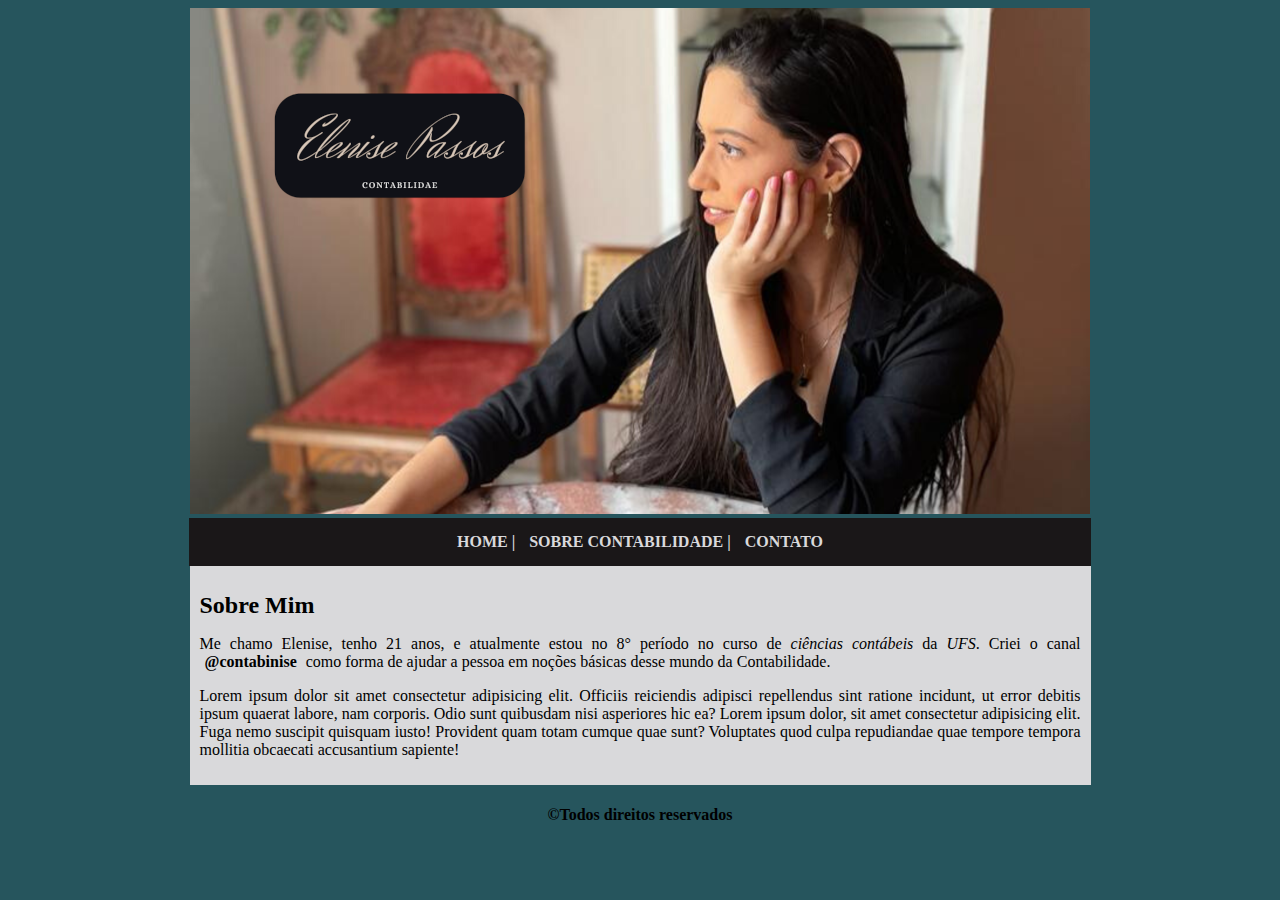
==== index.html @ b3fce6f7 "update" ====
<!DOCTYPE html>
<html lang="pt-br">
<head>
    <meta charset="UTF-8">
    <meta http-equiv="X-UA-Compatible" content="IE=edge">
    <meta name="viewport" content="width=device-width, initial-scale=1.0">
    <link rel="stylesheet" href="style.css">
    <title>Elenise Oficial</title>
</head>
<body>
    <div id="principal" class="centralizar">
        <img src="imagens/capa.png">
        <div id="menu">
            <a href="index.html">HOME |</a>
            <a href="publicidade.html">SOBRE CONTABILIDADE |</a>
            <a href="https://www.instagram.com/contabinise/" target="_blank">CONTATO</a>
        </div>

        <div id="conteudo">
            <h1>Sobre Mim</h1>
            <p>
                Me chamo Elenise, tenho 21 anos, e atualmente estou no 8° período no curso de <em>ciências contábeis</em> da <em>UFS</em>. Criei o canal <a href="https://www.instagram.com/contabinise/"><strong>@contabinise</strong></a> como forma de ajudar a pessoa em noções básicas desse mundo da Contabilidade.
            </p>
            <p>
                Lorem ipsum dolor sit amet consectetur adipisicing elit. Officiis reiciendis adipisci repellendus sint ratione incidunt, ut error debitis ipsum quaerat labore, nam corporis. Odio sunt quibusdam nisi asperiores hic ea?
                Lorem ipsum dolor, sit amet consectetur adipisicing elit. Fuga nemo suscipit quisquam iusto! Provident quam totam cumque quae sunt? Voluptates quod culpa repudiandae quae tempore tempora mollitia obcaecati accusantium sapiente!
            </p>
        </div>
    </div>
    <div class="centralizar" id="rodape">
        <h4>&copy;Todos direitos reservados</h4>
    </div>
</body>
</html>
---- style.css ----
@import url('https://fonts.googleapis.com/css2?family=Arimo:ital,wght@0,400;0,500;0,600;0,700;1,400;1,500;1,600;1,700&display=swap');

:root {
    --color00: #1a1718;
    --color01: #D69D12;
    --color02: #26555D;
    --color03: #D9D9DB;
    --color04: #EFEFEF;
}

body {
    background: var(--color02);
    font-family: 16px 'Arimo', sans-serif;
}

#menu {
    min-width:300px;
    max-width: 872px;
    margin: auto;
    /* margin: 0px 302px; */
    background: var(--color00);
    padding: 15px;
}

a {
    color: var(--color03);
    text-decoration: none;
    padding: 5px;
    font-weight: bold;
}

#menu > a:hover {
    background: var(--color03);
    color: var(--color00);
}

#conteudo {
    min-width:300px;
    max-width: 881px;
    margin: auto;
    /* margin-left: 302px;
    width: 883px; */
    background: var(--color03);
    padding: 10px;
}

#conteudo > p > a {
    color: black;
}

.centralizar {
    text-align: center;
}

h1 {
    font-size: 1.5em;
    text-align: left;
}

p {
    text-align: justify;
}

#conteudo > div >img {
    width: 70%;
    position: relative;
    padding-right: 0px;
}

/* span, a {
    color: var(--color04);
    text-decoration: none;
}

a:hover {
    color: var(--color03);
}

h2, p {
    color: var(--color03);
}

.fotos > img {
    padding-left: 10px;
    width: 25%;
}

.fotos > p {
    text-align: right;
    font-size: 20px;
    margin-right: 202px;
    margin-top: -502px;
}

#direitos {
    color: var(--color00);
} */
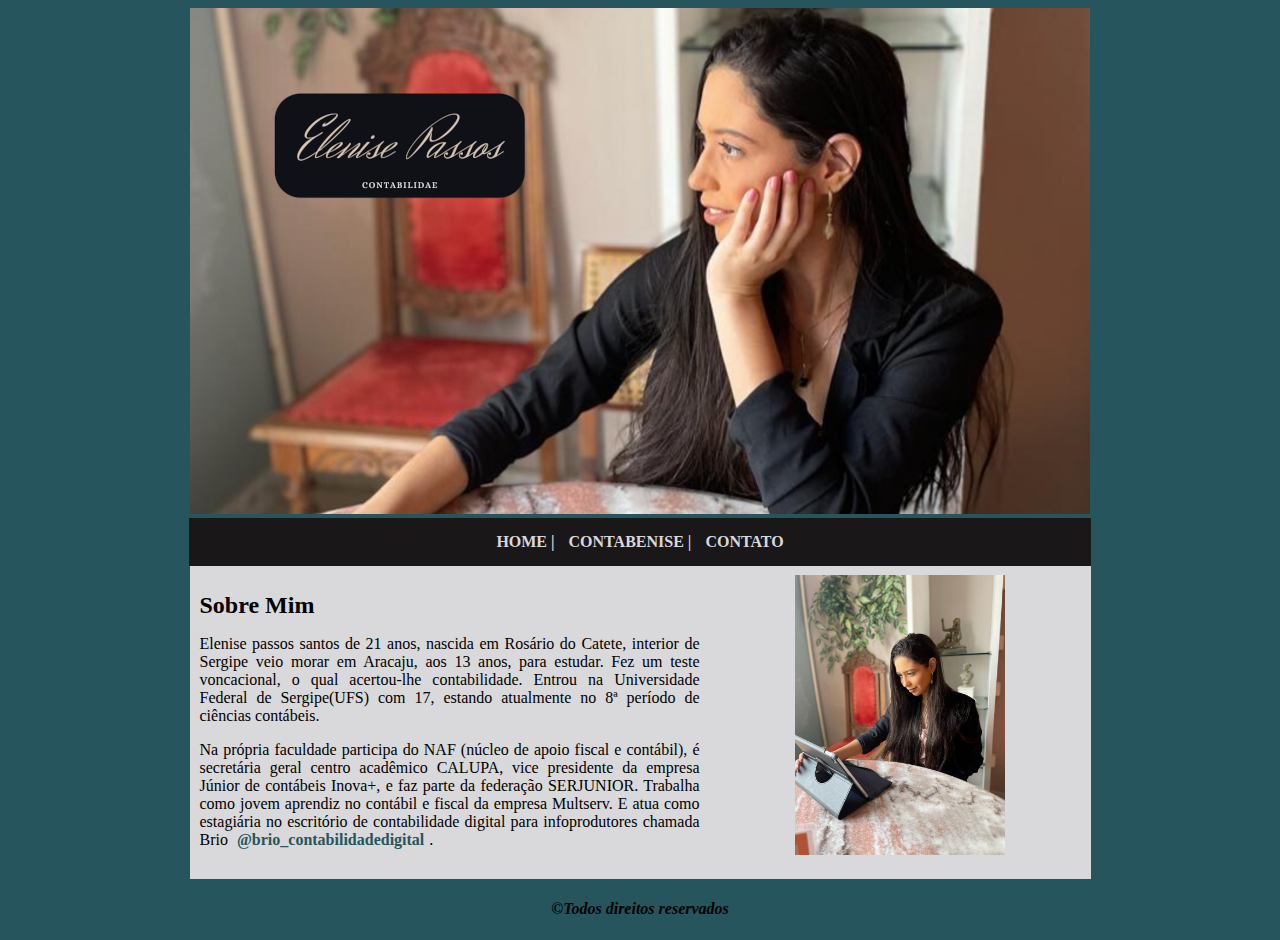
==== commit 51599fe6: "update" ====
--- a/index.html
+++ b/index.html
@@ -5,30 +5,33 @@
     <meta http-equiv="X-UA-Compatible" content="IE=edge">
     <meta name="viewport" content="width=device-width, initial-scale=1.0">
     <link rel="stylesheet" href="style.css">
-    <title>Elenise Oficial</title>
+    <title>Home</title>
 </head>
 <body>
     <div id="principal" class="centralizar">
         <img src="imagens/capa.png">
         <div id="menu">
             <a href="index.html">HOME |</a>
-            <a href="publicidade.html">SOBRE CONTABILIDADE |</a>
+            <a href="publicidade.html">CONTABENISE |</a>
             <a href="https://www.instagram.com/contabinise/" target="_blank">CONTATO</a>
         </div>
 
         <div id="conteudo">
-            <h1>Sobre Mim</h1>
-            <p>
-                Me chamo Elenise, tenho 21 anos, e atualmente estou no 8° período no curso de <em>ciências contábeis</em> da <em>UFS</em>. Criei o canal <a href="https://www.instagram.com/contabinise/"><strong>@contabinise</strong></a> como forma de ajudar a pessoa em noções básicas desse mundo da Contabilidade.
-            </p>
-            <p>
-                Lorem ipsum dolor sit amet consectetur adipisicing elit. Officiis reiciendis adipisci repellendus sint ratione incidunt, ut error debitis ipsum quaerat labore, nam corporis. Odio sunt quibusdam nisi asperiores hic ea?
-                Lorem ipsum dolor, sit amet consectetur adipisicing elit. Fuga nemo suscipit quisquam iusto! Provident quam totam cumque quae sunt? Voluptates quod culpa repudiandae quae tempore tempora mollitia obcaecati accusantium sapiente!
-            </p>
+                <div id="conteudo-texto">
+                    <h1>Sobre Mim</h1>
+                    <p>
+                        Elenise passos santos de 21 anos, nascida em Rosário do Catete, interior de Sergipe veio morar em Aracaju, aos 13 anos, para estudar. Fez um teste voncacional, o qual acertou-lhe contabilidade. Entrou na Universidade Federal de Sergipe(UFS) com 17, estando atualmente no 8ª período de ciências contábeis.
+                    </p>
+                    <p>
+                        Na própria faculdade participa do NAF (núcleo de apoio fiscal e contábil), é secretária geral centro acadêmico CALUPA, vice presidente da empresa Júnior de contábeis Inova+, e faz parte da federação SERJUNIOR. Trabalha como jovem aprendiz no contábil e fiscal da empresa Multserv.
+                        E atua como estagiária no escritório de contabilidade digital para infoprodutores chamada Brio <a href="https://www.instagram.com/brio_contabilidadedigital/" target="_blank">@brio_contabilidadedigital</a>.
+                    </p>
+                </div>
+                <div id="foto05"><img src="imagens/foto4.png"></div>
         </div>
     </div>
     <div class="centralizar" id="rodape">
-        <h4>&copy;Todos direitos reservados</h4>
+        <h4>&copy;<em>Todos direitos reservados</em></h4>
     </div>
 </body>
 </html>--- a/style.css
+++ b/style.css
@@ -44,8 +44,13 @@
     padding: 10px;
 }
 
-#conteudo > p > a {
-    color: black;
+#conteudo-texto {
+    /* border: 2px solid red; */
+    width: 500px;
+}
+
+#conteudo > #conteudo-texto > p > a {
+    color: var(--color02);
 }
 
 .centralizar {
@@ -57,6 +62,13 @@
     text-align: left;
 }
 
+h2 {
+    padding-top: 40px;
+    font-size: 1.3em;
+    text-align: left;
+    margin-left: 10px;
+}
+
 p {
     text-align: justify;
 }
@@ -65,6 +77,34 @@
     width: 70%;
     position: relative;
     padding-right: 0px;
+}
+
+#foto05 {
+    /* border: 2px solid red; */
+    width: 300px;
+    margin: -290px 10px 10px 550px;
+    
+}
+
+#foto-catabenise01 {
+    /* border: 2px solid red; */
+    width: 700px;
+    margin-left: -100px;
+}
+
+#conteudo-contabenise {
+    /* border: 2px solid red; */
+    width: 300px;
+    margin: -330px 10px 10px 520px;
+}
+
+#insta02 {
+    width: 90%;
+    border-radius: 50px;
+}
+
+#final {
+    padding-top: 20px;
 }
 
 /* span, a {
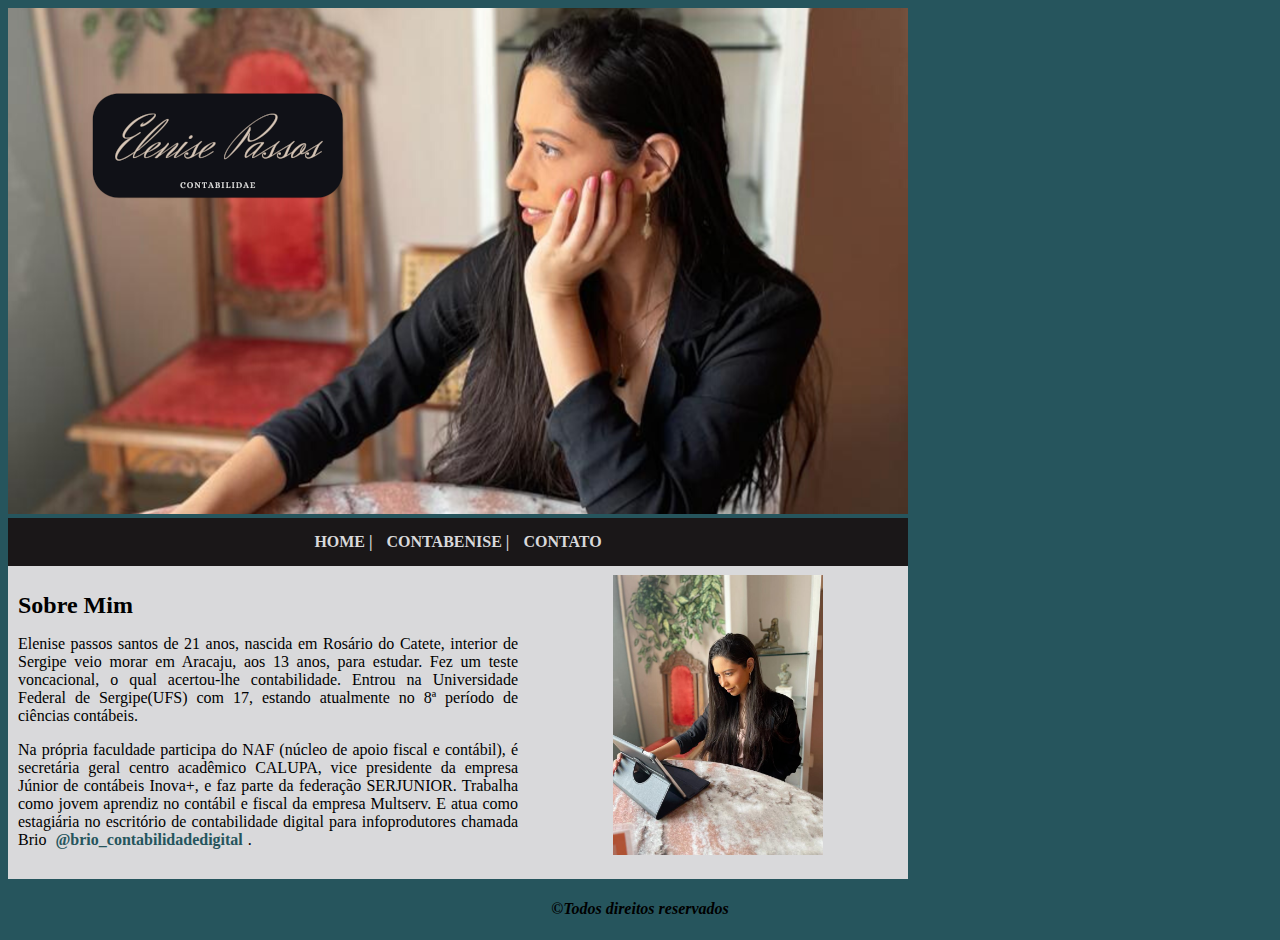
==== commit 5fc45c55: "update" ====
--- a/index.html
+++ b/index.html
@@ -8,28 +8,29 @@
     <title>Home</title>
 </head>
 <body>
-    <div id="principal" class="centralizar">
-        <img src="imagens/capa.png">
-        <div id="menu">
-            <a href="index.html">HOME |</a>
-            <a href="publicidade.html">CONTABENISE |</a>
-            <a href="https://www.instagram.com/contabinise/" target="_blank">CONTATO</a>
+    <header>
+        <div id="principal" class="centralizar">
+            <img src="imagens/capa.png">
+            <div id="menu">
+                <a href="index.html">HOME |</a>
+                <a href="publicidade.html">CONTABENISE |</a>
+                <a href="https://www.instagram.com/contabinise/" target="_blank">CONTATO</a>
+            </div>
+            <div id="conteudo">
+                    <div id="conteudo-texto">
+                        <h1>Sobre Mim</h1>
+                        <p>
+                            Elenise passos santos de 21 anos, nascida em Rosário do Catete, interior de Sergipe veio morar em Aracaju, aos 13 anos, para estudar. Fez um teste voncacional, o qual acertou-lhe contabilidade. Entrou na Universidade Federal de Sergipe(UFS) com 17, estando atualmente no 8ª período de ciências contábeis.
+                        </p>
+                        <p>
+                            Na própria faculdade participa do NAF (núcleo de apoio fiscal e contábil), é secretária geral centro acadêmico CALUPA, vice presidente da empresa Júnior de contábeis Inova+, e faz parte da federação SERJUNIOR. Trabalha como jovem aprendiz no contábil e fiscal da empresa Multserv.
+                            E atua como estagiária no escritório de contabilidade digital para infoprodutores chamada Brio <a href="https://www.instagram.com/brio_contabilidadedigital/" target="_blank">@brio_contabilidadedigital</a>.
+                        </p>
+                    </div>
+                    <div id="foto05"><img src="imagens/foto4.png"></div>
+            </div>
         </div>
-
-        <div id="conteudo">
-                <div id="conteudo-texto">
-                    <h1>Sobre Mim</h1>
-                    <p>
-                        Elenise passos santos de 21 anos, nascida em Rosário do Catete, interior de Sergipe veio morar em Aracaju, aos 13 anos, para estudar. Fez um teste voncacional, o qual acertou-lhe contabilidade. Entrou na Universidade Federal de Sergipe(UFS) com 17, estando atualmente no 8ª período de ciências contábeis.
-                    </p>
-                    <p>
-                        Na própria faculdade participa do NAF (núcleo de apoio fiscal e contábil), é secretária geral centro acadêmico CALUPA, vice presidente da empresa Júnior de contábeis Inova+, e faz parte da federação SERJUNIOR. Trabalha como jovem aprendiz no contábil e fiscal da empresa Multserv.
-                        E atua como estagiária no escritório de contabilidade digital para infoprodutores chamada Brio <a href="https://www.instagram.com/brio_contabilidadedigital/" target="_blank">@brio_contabilidadedigital</a>.
-                    </p>
-                </div>
-                <div id="foto05"><img src="imagens/foto4.png"></div>
-        </div>
-    </div>
+    </header>
     <div class="centralizar" id="rodape">
         <h4>&copy;<em>Todos direitos reservados</em></h4>
     </div>
--- a/style.css
+++ b/style.css
@@ -6,6 +6,11 @@
     --color02: #26555D;
     --color03: #D9D9DB;
     --color04: #EFEFEF;
+}
+
+header {
+    min-width: min-content;
+    max-width: max-content;
 }
 
 body {
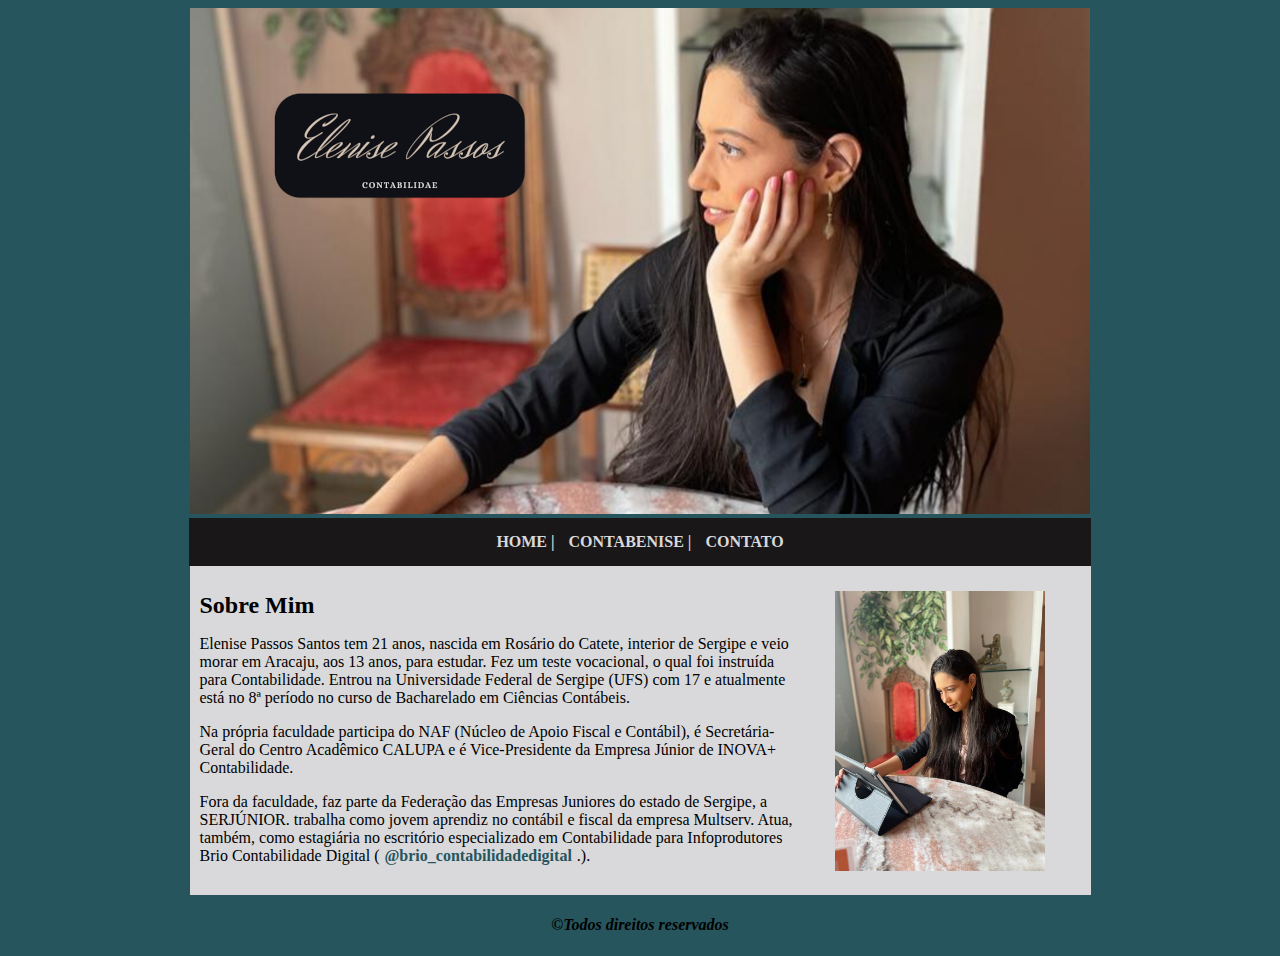
==== commit 2e99e177: "update" ====
--- a/index.html
+++ b/index.html
@@ -20,11 +20,13 @@
                     <div id="conteudo-texto">
                         <h1>Sobre Mim</h1>
                         <p>
-                            Elenise passos santos de 21 anos, nascida em Rosário do Catete, interior de Sergipe veio morar em Aracaju, aos 13 anos, para estudar. Fez um teste voncacional, o qual acertou-lhe contabilidade. Entrou na Universidade Federal de Sergipe(UFS) com 17, estando atualmente no 8ª período de ciências contábeis.
+                            Elenise Passos Santos tem 21 anos, nascida em Rosário do Catete, interior de Sergipe e veio morar em Aracaju, aos 13 anos, para estudar. Fez um teste vocacional, o qual foi instruída para Contabilidade. Entrou na Universidade Federal de Sergipe (UFS) com 17 e atualmente está no 8ª período no curso de Bacharelado em Ciências Contábeis.
                         </p>
                         <p>
-                            Na própria faculdade participa do NAF (núcleo de apoio fiscal e contábil), é secretária geral centro acadêmico CALUPA, vice presidente da empresa Júnior de contábeis Inova+, e faz parte da federação SERJUNIOR. Trabalha como jovem aprendiz no contábil e fiscal da empresa Multserv.
-                            E atua como estagiária no escritório de contabilidade digital para infoprodutores chamada Brio <a href="https://www.instagram.com/brio_contabilidadedigital/" target="_blank">@brio_contabilidadedigital</a>.
+                            Na própria faculdade participa do NAF (Núcleo de Apoio Fiscal e Contábil), é Secretária-Geral do Centro Acadêmico CALUPA e é Vice-Presidente da Empresa Júnior de INOVA+ Contabilidade.
+                        </p>
+                        <p>
+                            Fora da faculdade,  faz parte da Federação das Empresas Juniores do estado de Sergipe, a SERJÚNIOR. trabalha como jovem aprendiz no contábil e fiscal da empresa Multserv. Atua, também, como estagiária no escritório especializado em Contabilidade para  Infoprodutores Brio Contabilidade Digital (<a href="https://www.instagram.com/brio_contabilidadedigital/" target="_blank">@brio_contabilidadedigital</a>.).
                         </p>
                     </div>
                     <div id="foto05"><img src="imagens/foto4.png"></div>
--- a/style.css
+++ b/style.css
@@ -6,11 +6,6 @@
     --color02: #26555D;
     --color03: #D9D9DB;
     --color04: #EFEFEF;
-}
-
-header {
-    min-width: min-content;
-    max-width: max-content;
 }
 
 body {
@@ -51,7 +46,13 @@
 
 #conteudo-texto {
     /* border: 2px solid red; */
-    width: 500px;
+    width: 600px;
+}
+
+#foto05 {
+    /* border: 2px solid red; */
+    width: 300px;
+    margin: -290px 10px 10px 590px;
 }
 
 #conteudo > #conteudo-texto > p > a {
@@ -74,8 +75,15 @@
     margin-left: 10px;
 }
 
+h3 {
+    /* border: 2px solid red; */
+    color: #D69D12;
+    margin: 180px;
+    font-size: 1.5em;
+}
+
 p {
-    text-align: justify;
+    text-align: left;
 }
 
 #conteudo > div >img {
@@ -84,17 +92,11 @@
     padding-right: 0px;
 }
 
-#foto05 {
-    /* border: 2px solid red; */
-    width: 300px;
-    margin: -290px 10px 10px 550px;
-    
-}
-
 #foto-catabenise01 {
     /* border: 2px solid red; */
     width: 700px;
     margin-left: -100px;
+    padding-top: 20px;
 }
 
 #conteudo-contabenise {
@@ -104,12 +106,14 @@
 }
 
 #insta02 {
+    /* border: 2px solid red; */
     width: 90%;
     border-radius: 50px;
+    margin-top: -170px;
 }
 
 #final {
-    padding-top: 20px;
+    padding-top: 10px;
 }
 
 /* span, a {
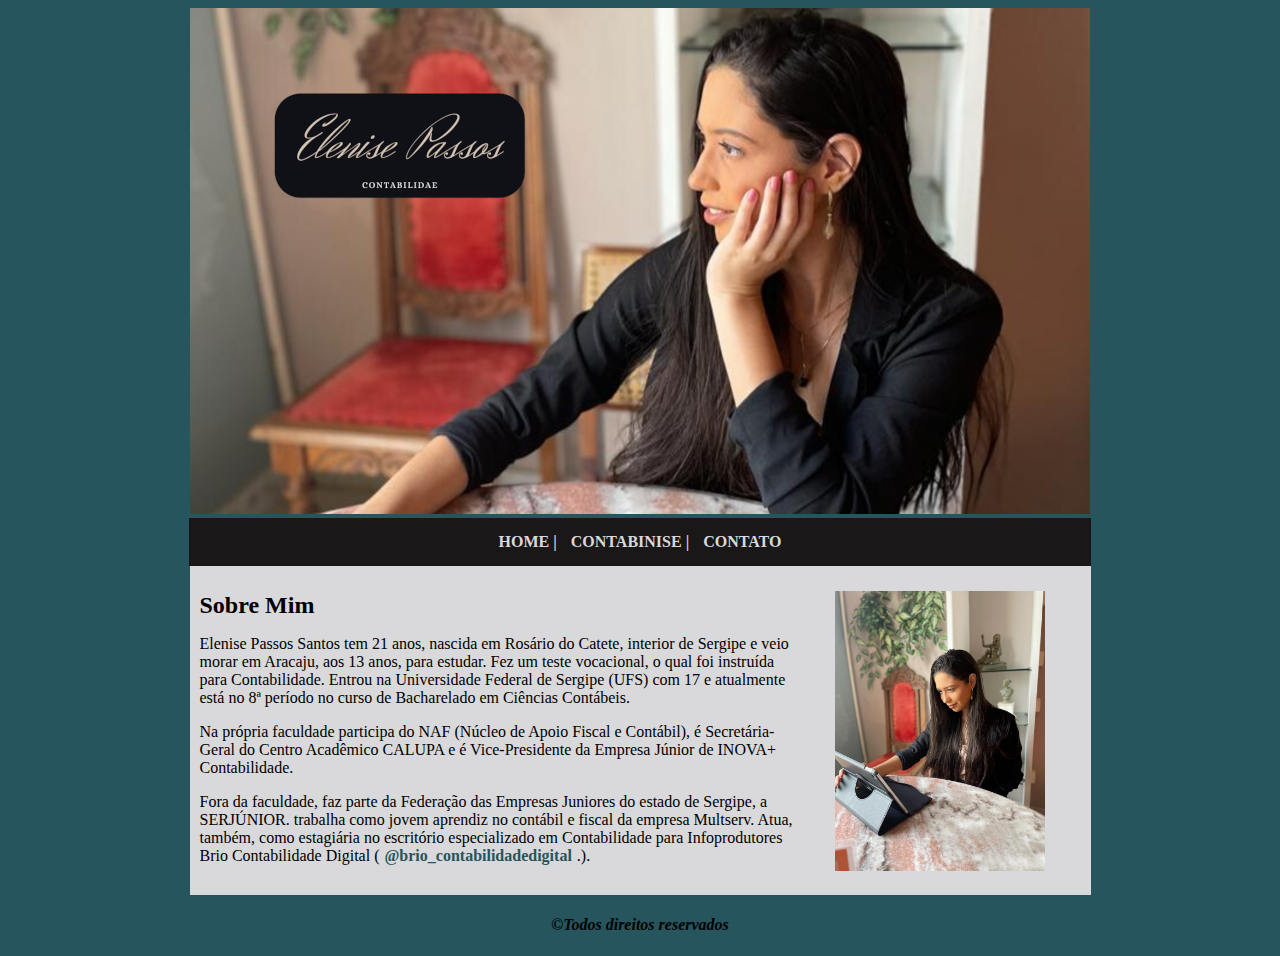
==== commit b39dc62a: "update" ====
--- a/index.html
+++ b/index.html
@@ -13,7 +13,7 @@
             <img src="imagens/capa.png">
             <div id="menu">
                 <a href="index.html">HOME |</a>
-                <a href="publicidade.html">CONTABENISE |</a>
+                <a href="publicidade.html">CONTABINISE |</a>
                 <a href="https://www.instagram.com/contabinise/" target="_blank">CONTATO</a>
             </div>
             <div id="conteudo">
